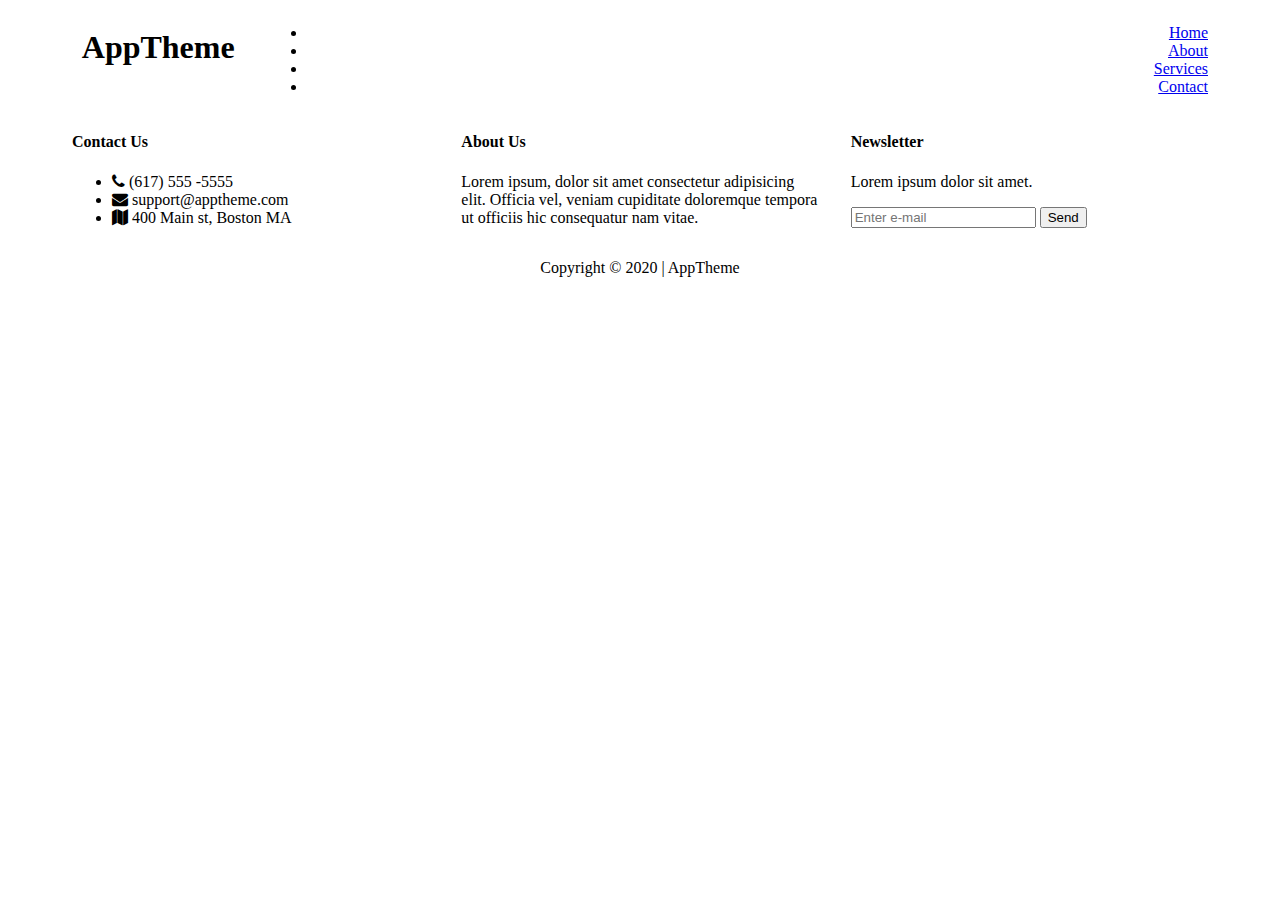
==== src/www/about.html @ 9a5bc37f "Adicionando conteudo a pagina about" ====
<!DOCTYPE html>
<html lang="en">
<head>
    <meta charset="UTF-8">
    <meta name="viewport" content="width=device-width, initial-scale=1.0">
    <meta http-equiv="X-UA-Compatible" content="ie=edge">
    <link rel="stylesheet" href="css/font-awesome.css">
    <link rel="stylesheet" href="css/flexboxgrid.css">
    <link rel="stylesheet" href="css/style.css">
    <title>TM - AppTheme | About</title>
</head>
<body>
    <!-- Header -->
    <header id="main-header">
        <div class="container">
            <div class="row end-sm end-md end-lg">
                <div class="col-xs-12 col-sm-2 col-md-2 col-lg-2">
                    <h1><span class="primary-text">App</span>Theme</h1>
                </div>
                <div class="col-xs-12 col-sm-10 col-md-10 col-lg-10">
                    <nav id="navbar">
                        <ul>
                            <li><a href="index.html">Home</a></li>
                            <li class="current"><a href="about.html">About</a></li>
                            <li><a href="services.html">Services</a></li>
                            <li><a href="contact.html">Contact</a></li>
                        </ul>
                    </nav>
                </div>
            </div>
        </div>
    </header>

    <!-- Company -->
    <section id="company">
        <div class="container">
            <div class="row">
                <div class="col-xs-12 col-sm-4 col-md-4 col-lg-4">
                    <h4>Contact Us</h4>
                    <ul>
                        <li><i class="fa fa-phone"></i> (617) 555 -5555</li>
                        <li><i class="fa fa-envelope"></i> support@apptheme.com</li>
                        <li><i class="fa fa-map"></i> 400 Main st, Boston MA</li>
                    </ul>
                </div>
                <div class="col-xs-12 col-sm-4 col-md-4 col-lg-4">
                    <h4>About Us</h4>
                    <p>Lorem ipsum, dolor sit amet consectetur adipisicing elit. Officia vel, veniam cupiditate doloremque tempora ut officiis hic consequatur nam vitae.</p>
                </div>
                <div class="col-xs-12 col-sm-4 col-md-4 col-lg-4">
                    <h4>Newsletter</h4>
                    <p>Lorem ipsum dolor sit amet.</p>
                    <form>
                        <input type="text" name="email" placeholder="Enter e-mail">
                        <button type="submit" name="button">Send</button>
                    </form>
                </div>
            </div>
        </div>
    </section>

    <!-- Footer -->
    <footer id="main-footer">
        <div class="container">
            <div class="row center-xs center-sm center-md center-lg">
                <div class="col-xs-12 col-sm-12 col-md-12 col-lg-12">
                    <p>Copyright &copy; 2020 | AppTheme</p>
                </div>
            </div>
        </div>
    </footer>
</body>
</html>
---- src/www/css/flexboxgrid.css ----
/* Uncomment and set these variables to customize the grid. */

.container-fluid {
  margin-right: auto;
  margin-left: auto;
  padding-right: 2rem;
  padding-left: 2rem;
}

.row {
  box-sizing: border-box;
  display: -ms-flexbox;
  display: -webkit-box;
  display: flex;
  -ms-flex: 0 1 auto;
  -webkit-box-flex: 0;
  flex: 0 1 auto;
  -ms-flex-direction: row;
  -webkit-box-orient: horizontal;
  -webkit-box-direction: normal;
  flex-direction: row;
  -ms-flex-wrap: wrap;
  flex-wrap: wrap;
  margin-right: -1rem;
  margin-left: -1rem;
}

.row.reverse {
  -ms-flex-direction: row-reverse;
  -webkit-box-orient: horizontal;
  -webkit-box-direction: reverse;
  flex-direction: row-reverse;
}

.col.reverse {
  -ms-flex-direction: column-reverse;
  -webkit-box-orient: vertical;
  -webkit-box-direction: reverse;
  flex-direction: column-reverse;
}

.col-xs,
.col-xs-1,
.col-xs-2,
.col-xs-3,
.col-xs-4,
.col-xs-5,
.col-xs-6,
.col-xs-7,
.col-xs-8,
.col-xs-9,
.col-xs-10,
.col-xs-11,
.col-xs-12 {
  box-sizing: border-box;
  -ms-flex: 0 0 auto;
  -webkit-box-flex: 0;
  flex: 0 0 auto;
  padding-right: 1rem;
  padding-left: 1rem;
}

.col-xs {
  -webkit-flex-grow: 1;
  -ms-flex-positive: 1;
  -webkit-box-flex: 1;
  flex-grow: 1;
  -ms-flex-preferred-size: 0;
  flex-basis: 0;
  max-width: 100%;
}

.col-xs-1 {
  -ms-flex-preferred-size: 8.333%;
  flex-basis: 8.333%;
  max-width: 8.333%;
}

.col-xs-2 {
  -ms-flex-preferred-size: 16.667%;
  flex-basis: 16.667%;
  max-width: 16.667%;
}

.col-xs-3 {
  -ms-flex-preferred-size: 25%;
  flex-basis: 25%;
  max-width: 25%;
}

.col-xs-4 {
  -ms-flex-preferred-size: 33.333%;
  flex-basis: 33.333%;
  max-width: 33.333%;
}

.col-xs-5 {
  -ms-flex-preferred-size: 41.667%;
  flex-basis: 41.667%;
  max-width: 41.667%;
}

.col-xs-6 {
  -ms-flex-preferred-size: 50%;
  flex-basis: 50%;
  max-width: 50%;
}

.col-xs-7 {
  -ms-flex-preferred-size: 58.333%;
  flex-basis: 58.333%;
  max-width: 58.333%;
}

.col-xs-8 {
  -ms-flex-preferred-size: 66.667%;
  flex-basis: 66.667%;
  max-width: 66.667%;
}

.col-xs-9 {
  -ms-flex-preferred-size: 75%;
  flex-basis: 75%;
  max-width: 75%;
}

.col-xs-10 {
  -ms-flex-preferred-size: 83.333%;
  flex-basis: 83.333%;
  max-width: 83.333%;
}

.col-xs-11 {
  -ms-flex-preferred-size: 91.667%;
  flex-basis: 91.667%;
  max-width: 91.667%;
}

.col-xs-12 {
  -ms-flex-preferred-size: 100%;
  flex-basis: 100%;
  max-width: 100%;
}

.col-xs-offset-1 {
  margin-left: 8.333%;
}

.col-xs-offset-2 {
  margin-left: 16.667%;
}

.col-xs-offset-3 {
  margin-left: 25%;
}

.col-xs-offset-4 {
  margin-left: 33.333%;
}

.col-xs-offset-5 {
  margin-left: 41.667%;
}

.col-xs-offset-6 {
  margin-left: 50%;
}

.col-xs-offset-7 {
  margin-left: 58.333%;
}

.col-xs-offset-8 {
  margin-left: 66.667%;
}

.col-xs-offset-9 {
  margin-left: 75%;
}

.col-xs-offset-10 {
  margin-left: 83.333%;
}

.col-xs-offset-11 {
  margin-left: 91.667%;
}

.start-xs {
  -ms-flex-pack: start;
  -webkit-box-pack: start;
  justify-content: flex-start;
  text-align: start;
}

.center-xs {
  -ms-flex-pack: center;
  -webkit-box-pack: center;
  justify-content: center;
  text-align: center;
}

.end-xs {
  -ms-flex-pack: end;
  -webkit-box-pack: end;
  justify-content: flex-end;
  text-align: end;
}

.top-xs {
  -ms-flex-align: start;
  -webkit-box-align: start;
  align-items: flex-start;
}

.middle-xs {
  -ms-flex-align: center;
  -webkit-box-align: center;
  align-items: center;
}

.bottom-xs {
  -ms-flex-align: end;
  -webkit-box-align: end;
  align-items: flex-end;
}

.around-xs {
  -ms-flex-pack: distribute;
  justify-content: space-around;
}

.between-xs {
  -ms-flex-pack: justify;
  -webkit-box-pack: justify;
  justify-content: space-between;
}

.first-xs {
  -ms-flex-order: -1;
  -webkit-box-ordinal-group: 0;
  order: -1;
}

.last-xs {
  -ms-flex-order: 1;
  -webkit-box-ordinal-group: 2;
  order: 1;
}

@media only screen and (min-width: 48em) {
  .container {
    width: 46rem;
  }

  .col-sm,
  .col-sm-1,
  .col-sm-2,
  .col-sm-3,
  .col-sm-4,
  .col-sm-5,
  .col-sm-6,
  .col-sm-7,
  .col-sm-8,
  .col-sm-9,
  .col-sm-10,
  .col-sm-11,
  .col-sm-12 {
    box-sizing: border-box;
    -ms-flex: 0 0 auto;
    -webkit-box-flex: 0;
    flex: 0 0 auto;
    padding-right: 1rem;
    padding-left: 1rem;
  }

  .col-sm {
    -webkit-flex-grow: 1;
    -ms-flex-positive: 1;
    -webkit-box-flex: 1;
    flex-grow: 1;
    -ms-flex-preferred-size: 0;
    flex-basis: 0;
    max-width: 100%;
  }

  .col-sm-1 {
    -ms-flex-preferred-size: 8.333%;
    flex-basis: 8.333%;
    max-width: 8.333%;
  }

  .col-sm-2 {
    -ms-flex-preferred-size: 16.667%;
    flex-basis: 16.667%;
    max-width: 16.667%;
  }

  .col-sm-3 {
    -ms-flex-preferred-size: 25%;
    flex-basis: 25%;
    max-width: 25%;
  }

  .col-sm-4 {
    -ms-flex-preferred-size: 33.333%;
    flex-basis: 33.333%;
    max-width: 33.333%;
  }

  .col-sm-5 {
    -ms-flex-preferred-size: 41.667%;
    flex-basis: 41.667%;
    max-width: 41.667%;
  }

  .col-sm-6 {
    -ms-flex-preferred-size: 50%;
    flex-basis: 50%;
    max-width: 50%;
  }

  .col-sm-7 {
    -ms-flex-preferred-size: 58.333%;
    flex-basis: 58.333%;
    max-width: 58.333%;
  }

  .col-sm-8 {
    -ms-flex-preferred-size: 66.667%;
    flex-basis: 66.667%;
    max-width: 66.667%;
  }

  .col-sm-9 {
    -ms-flex-preferred-size: 75%;
    flex-basis: 75%;
    max-width: 75%;
  }

  .col-sm-10 {
    -ms-flex-preferred-size: 83.333%;
    flex-basis: 83.333%;
    max-width: 83.333%;
  }

  .col-sm-11 {
    -ms-flex-preferred-size: 91.667%;
    flex-basis: 91.667%;
    max-width: 91.667%;
  }

  .col-sm-12 {
    -ms-flex-preferred-size: 100%;
    flex-basis: 100%;
    max-width: 100%;
  }

  .col-sm-offset-1 {
    margin-left: 8.333%;
  }

  .col-sm-offset-2 {
    margin-left: 16.667%;
  }

  .col-sm-offset-3 {
    margin-left: 25%;
  }

  .col-sm-offset-4 {
    margin-left: 33.333%;
  }

  .col-sm-offset-5 {
    margin-left: 41.667%;
  }

  .col-sm-offset-6 {
    margin-left: 50%;
  }

  .col-sm-offset-7 {
    margin-left: 58.333%;
  }

  .col-sm-offset-8 {
    margin-left: 66.667%;
  }

  .col-sm-offset-9 {
    margin-left: 75%;
  }

  .col-sm-offset-10 {
    margin-left: 83.333%;
  }

  .col-sm-offset-11 {
    margin-left: 91.667%;
  }

  .start-sm {
    -ms-flex-pack: start;
    -webkit-box-pack: start;
    justify-content: flex-start;
    text-align: start;
  }

  .center-sm {
    -ms-flex-pack: center;
    -webkit-box-pack: center;
    justify-content: center;
    text-align: center;
  }

  .end-sm {
    -ms-flex-pack: end;
    -webkit-box-pack: end;
    justify-content: flex-end;
    text-align: end;
  }

  .top-sm {
    -ms-flex-align: start;
    -webkit-box-align: start;
    align-items: flex-start;
  }

  .middle-sm {
    -ms-flex-align: center;
    -webkit-box-align: center;
    align-items: center;
  }

  .bottom-sm {
    -ms-flex-align: end;
    -webkit-box-align: end;
    align-items: flex-end;
  }

  .around-sm {
    -ms-flex-pack: distribute;
    justify-content: space-around;
  }

  .between-sm {
    -ms-flex-pack: justify;
    -webkit-box-pack: justify;
    justify-content: space-between;
  }

  .first-sm {
    -ms-flex-order: -1;
    -webkit-box-ordinal-group: 0;
    order: -1;
  }

  .last-sm {
    -ms-flex-order: 1;
    -webkit-box-ordinal-group: 2;
    order: 1;
  }
}

@media only screen and (min-width: 62em) {
  .container {
    width: 61rem;
  }

  .col-md,
  .col-md-1,
  .col-md-2,
  .col-md-3,
  .col-md-4,
  .col-md-5,
  .col-md-6,
  .col-md-7,
  .col-md-8,
  .col-md-9,
  .col-md-10,
  .col-md-11,
  .col-md-12 {
    box-sizing: border-box;
    -ms-flex: 0 0 auto;
    -webkit-box-flex: 0;
    flex: 0 0 auto;
    padding-right: 1rem;
    padding-left: 1rem;
  }

  .col-md {
    -webkit-flex-grow: 1;
    -ms-flex-positive: 1;
    -webkit-box-flex: 1;
    flex-grow: 1;
    -ms-flex-preferred-size: 0;
    flex-basis: 0;
    max-width: 100%;
  }

  .col-md-1 {
    -ms-flex-preferred-size: 8.333%;
    flex-basis: 8.333%;
    max-width: 8.333%;
  }

  .col-md-2 {
    -ms-flex-preferred-size: 16.667%;
    flex-basis: 16.667%;
    max-width: 16.667%;
  }

  .col-md-3 {
    -ms-flex-preferred-size: 25%;
    flex-basis: 25%;
    max-width: 25%;
  }

  .col-md-4 {
    -ms-flex-preferred-size: 33.333%;
    flex-basis: 33.333%;
    max-width: 33.333%;
  }

  .col-md-5 {
    -ms-flex-preferred-size: 41.667%;
    flex-basis: 41.667%;
    max-width: 41.667%;
  }

  .col-md-6 {
    -ms-flex-preferred-size: 50%;
    flex-basis: 50%;
    max-width: 50%;
  }

  .col-md-7 {
    -ms-flex-preferred-size: 58.333%;
    flex-basis: 58.333%;
    max-width: 58.333%;
  }

  .col-md-8 {
    -ms-flex-preferred-size: 66.667%;
    flex-basis: 66.667%;
    max-width: 66.667%;
  }

  .col-md-9 {
    -ms-flex-preferred-size: 75%;
    flex-basis: 75%;
    max-width: 75%;
  }

  .col-md-10 {
    -ms-flex-preferred-size: 83.333%;
    flex-basis: 83.333%;
    max-width: 83.333%;
  }

  .col-md-11 {
    -ms-flex-preferred-size: 91.667%;
    flex-basis: 91.667%;
    max-width: 91.667%;
  }

  .col-md-12 {
    -ms-flex-preferred-size: 100%;
    flex-basis: 100%;
    max-width: 100%;
  }

  .col-md-offset-1 {
    margin-left: 8.333%;
  }

  .col-md-offset-2 {
    margin-left: 16.667%;
  }

  .col-md-offset-3 {
    margin-left: 25%;
  }

  .col-md-offset-4 {
    margin-left: 33.333%;
  }

  .col-md-offset-5 {
    margin-left: 41.667%;
  }

  .col-md-offset-6 {
    margin-left: 50%;
  }

  .col-md-offset-7 {
    margin-left: 58.333%;
  }

  .col-md-offset-8 {
    margin-left: 66.667%;
  }

  .col-md-offset-9 {
    margin-left: 75%;
  }

  .col-md-offset-10 {
    margin-left: 83.333%;
  }

  .col-md-offset-11 {
    margin-left: 91.667%;
  }

  .start-md {
    -ms-flex-pack: start;
    -webkit-box-pack: start;
    justify-content: flex-start;
    text-align: start;
  }

  .center-md {
    -ms-flex-pack: center;
    -webkit-box-pack: center;
    justify-content: center;
    text-align: center;
  }

  .end-md {
    -ms-flex-pack: end;
    -webkit-box-pack: end;
    justify-content: flex-end;
    text-align: end;
  }

  .top-md {
    -ms-flex-align: start;
    -webkit-box-align: start;
    align-items: flex-start;
  }

  .middle-md {
    -ms-flex-align: center;
    -webkit-box-align: center;
    align-items: center;
  }

  .bottom-md {
    -ms-flex-align: end;
    -webkit-box-align: end;
    align-items: flex-end;
  }

  .around-md {
    -ms-flex-pack: distribute;
    justify-content: space-around;
  }

  .between-md {
    -ms-flex-pack: justify;
    -webkit-box-pack: justify;
    justify-content: space-between;
  }

  .first-md {
    -ms-flex-order: -1;
    -webkit-box-ordinal-group: 0;
    order: -1;
  }

  .last-md {
    -ms-flex-order: 1;
    -webkit-box-ordinal-group: 2;
    order: 1;
  }
}

@media only screen and (min-width: 75em) {
  .container {
    width: 71rem;
  }

  .col-lg,
  .col-lg-1,
  .col-lg-2,
  .col-lg-3,
  .col-lg-4,
  .col-lg-5,
  .col-lg-6,
  .col-lg-7,
  .col-lg-8,
  .col-lg-9,
  .col-lg-10,
  .col-lg-11,
  .col-lg-12 {
    box-sizing: border-box;
    -ms-flex: 0 0 auto;
    -webkit-box-flex: 0;
    flex: 0 0 auto;
    padding-right: 1rem;
    padding-left: 1rem;
  }

  .col-lg {
    -webkit-flex-grow: 1;
    -ms-flex-positive: 1;
    -webkit-box-flex: 1;
    flex-grow: 1;
    -ms-flex-preferred-size: 0;
    flex-basis: 0;
    max-width: 100%;
  }

  .col-lg-1 {
    -ms-flex-preferred-size: 8.333%;
    flex-basis: 8.333%;
    max-width: 8.333%;
  }

  .col-lg-2 {
    -ms-flex-preferred-size: 16.667%;
    flex-basis: 16.667%;
    max-width: 16.667%;
  }

  .col-lg-3 {
    -ms-flex-preferred-size: 25%;
    flex-basis: 25%;
    max-width: 25%;
  }

  .col-lg-4 {
    -ms-flex-preferred-size: 33.333%;
    flex-basis: 33.333%;
    max-width: 33.333%;
  }

  .col-lg-5 {
    -ms-flex-preferred-size: 41.667%;
    flex-basis: 41.667%;
    max-width: 41.667%;
  }

  .col-lg-6 {
    -ms-flex-preferred-size: 50%;
    flex-basis: 50%;
    max-width: 50%;
  }

  .col-lg-7 {
    -ms-flex-preferred-size: 58.333%;
    flex-basis: 58.333%;
    max-width: 58.333%;
  }

  .col-lg-8 {
    -ms-flex-preferred-size: 66.667%;
    flex-basis: 66.667%;
    max-width: 66.667%;
  }

  .col-lg-9 {
    -ms-flex-preferred-size: 75%;
    flex-basis: 75%;
    max-width: 75%;
  }

  .col-lg-10 {
    -ms-flex-preferred-size: 83.333%;
    flex-basis: 83.333%;
    max-width: 83.333%;
  }

  .col-lg-11 {
    -ms-flex-preferred-size: 91.667%;
    flex-basis: 91.667%;
    max-width: 91.667%;
  }

  .col-lg-12 {
    -ms-flex-preferred-size: 100%;
    flex-basis: 100%;
    max-width: 100%;
  }

  .col-lg-offset-1 {
    margin-left: 8.333%;
  }

  .col-lg-offset-2 {
    margin-left: 16.667%;
  }

  .col-lg-offset-3 {
    margin-left: 25%;
  }

  .col-lg-offset-4 {
    margin-left: 33.333%;
  }

  .col-lg-offset-5 {
    margin-left: 41.667%;
  }

  .col-lg-offset-6 {
    margin-left: 50%;
  }

  .col-lg-offset-7 {
    margin-left: 58.333%;
  }

  .col-lg-offset-8 {
    margin-left: 66.667%;
  }

  .col-lg-offset-9 {
    margin-left: 75%;
  }

  .col-lg-offset-10 {
    margin-left: 83.333%;
  }

  .col-lg-offset-11 {
    margin-left: 91.667%;
  }

  .start-lg {
    -ms-flex-pack: start;
    -webkit-box-pack: start;
    justify-content: flex-start;
    text-align: start;
  }

  .center-lg {
    -ms-flex-pack: center;
    -webkit-box-pack: center;
    justify-content: center;
    text-align: center;
  }

  .end-lg {
    -ms-flex-pack: end;
    -webkit-box-pack: end;
    justify-content: flex-end;
    text-align: end;
  }

  .top-lg {
    -ms-flex-align: start;
    -webkit-box-align: start;
    align-items: flex-start;
  }

  .middle-lg {
    -ms-flex-align: center;
    -webkit-box-align: center;
    align-items: center;
  }

  .bottom-lg {
    -ms-flex-align: end;
    -webkit-box-align: end;
    align-items: flex-end;
  }

  .around-lg {
    -ms-flex-pack: distribute;
    justify-content: space-around;
  }

  .between-lg {
    -ms-flex-pack: justify;
    -webkit-box-pack: justify;
    justify-content: space-between;
  }

  .first-lg {
    -ms-flex-order: -1;
    -webkit-box-ordinal-group: 0;
    order: -1;
  }

  .last-lg {
    -ms-flex-order: 1;
    -webkit-box-ordinal-group: 2;
    order: 1;
  }
}
---- src/www/css/style.css ----
/* style.css */
img{
    width: 100%;
}
.container{
    margin: auto;
}
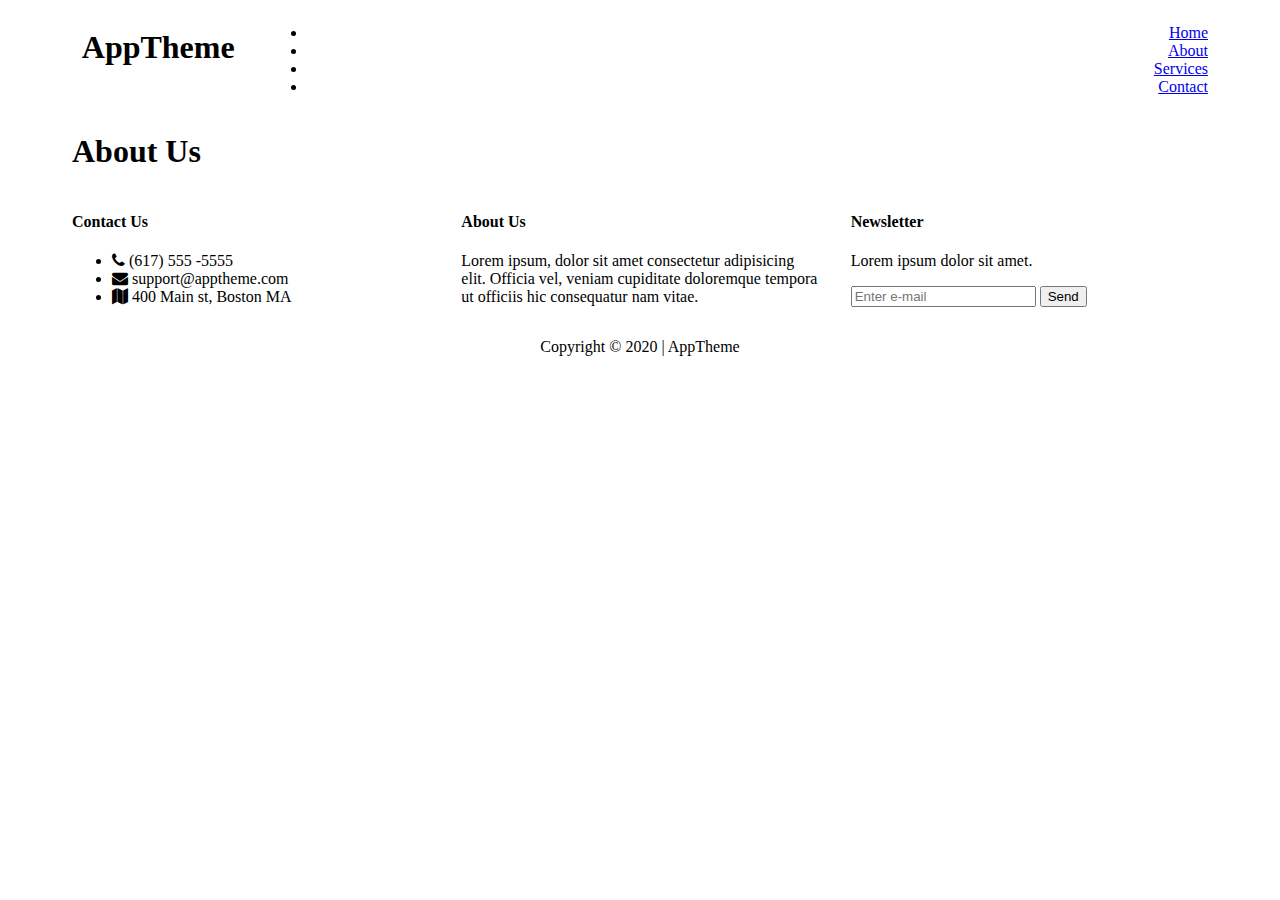
==== commit ffad2673: "Adicionando text incial da pagina About" ====
--- a/src/www/about.html
+++ b/src/www/about.html
@@ -30,6 +30,17 @@
             </div>
         </div>
     </header>
+
+    <!-- Sub-header -->
+    <section id="subheader">
+        <div class="container">
+            <div class="row">
+                <div class="col-xs-12 col-sm-12 col-md-12 col-lg-12">
+                    <h1>About Us</h1>
+                </div>
+            </div>
+        </div>
+    </section>
 
     <!-- Company -->
     <section id="company">
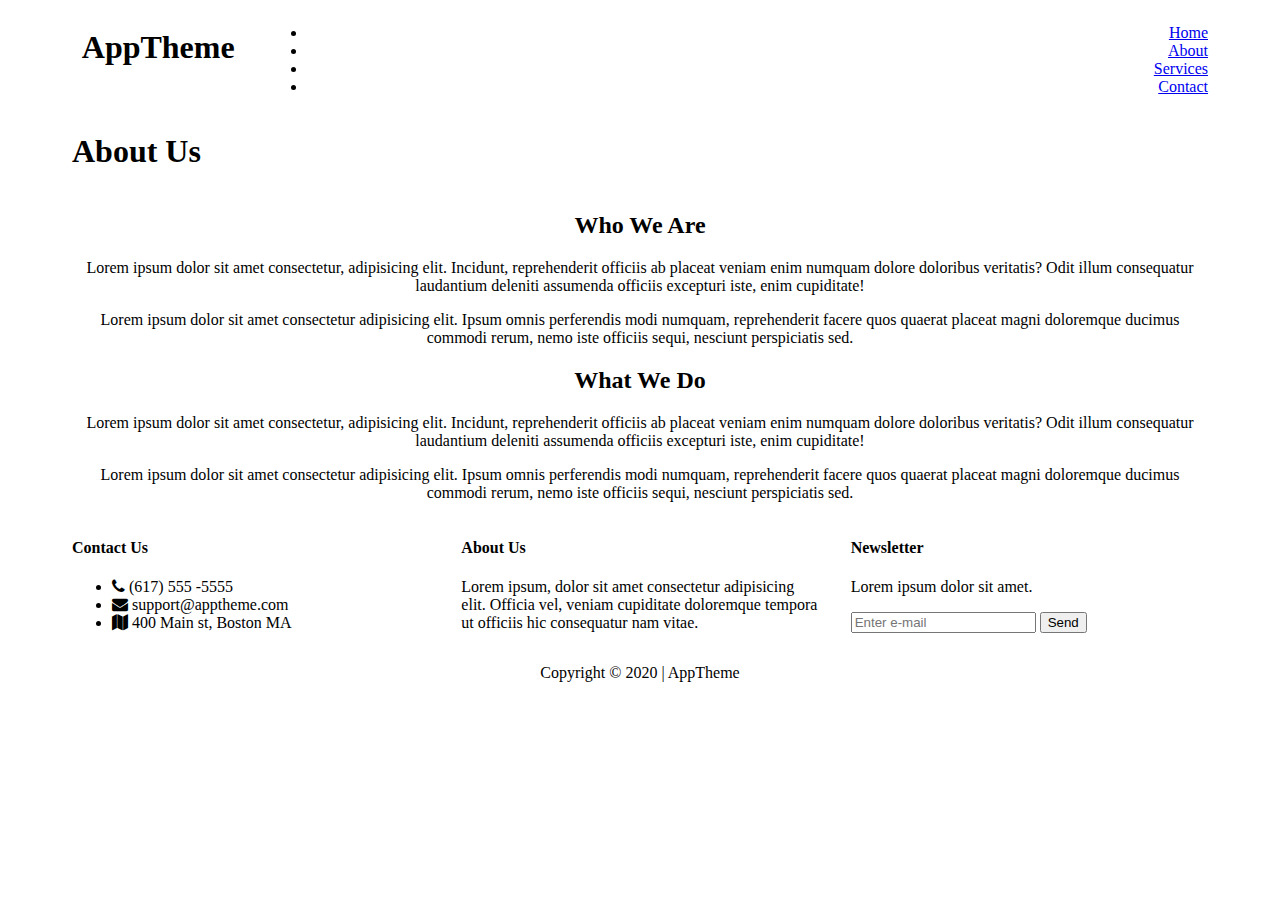
==== commit a9ca0d3c: "Concluindo o conteudo da pagina about" ====
--- a/src/www/about.html
+++ b/src/www/about.html
@@ -37,6 +37,22 @@
             <div class="row">
                 <div class="col-xs-12 col-sm-12 col-md-12 col-lg-12">
                     <h1>About Us</h1>
+                </div>
+            </div>
+        </div>
+    </section>
+
+    <!-- Main Page -->
+    <section id="page" class="about">
+        <div class="container">
+            <div class="row center-xs center-sm center-md center-lg">
+                <div class="col-xs-12 col-sm-12 col-md-12 col-lg-12">
+                    <h2><span class="primary-text">Who</span> We Are</h2>
+                    <p>Lorem ipsum dolor sit amet consectetur, adipisicing elit. Incidunt, reprehenderit officiis ab placeat veniam enim numquam dolore doloribus veritatis? Odit illum consequatur laudantium deleniti assumenda officiis excepturi iste, enim cupiditate!</p>
+                    <p>Lorem ipsum dolor sit amet consectetur adipisicing elit. Ipsum omnis perferendis modi numquam, reprehenderit facere quos quaerat placeat magni doloremque ducimus commodi rerum, nemo iste officiis sequi, nesciunt perspiciatis sed.</p>
+                    <h2><span class="primary-text">What</span> We Do</h2>
+                    <p>Lorem ipsum dolor sit amet consectetur, adipisicing elit. Incidunt, reprehenderit officiis ab placeat veniam enim numquam dolore doloribus veritatis? Odit illum consequatur laudantium deleniti assumenda officiis excepturi iste, enim cupiditate!</p>
+                    <p>Lorem ipsum dolor sit amet consectetur adipisicing elit. Ipsum omnis perferendis modi numquam, reprehenderit facere quos quaerat placeat magni doloremque ducimus commodi rerum, nemo iste officiis sequi, nesciunt perspiciatis sed.</p>
                 </div>
             </div>
         </div>
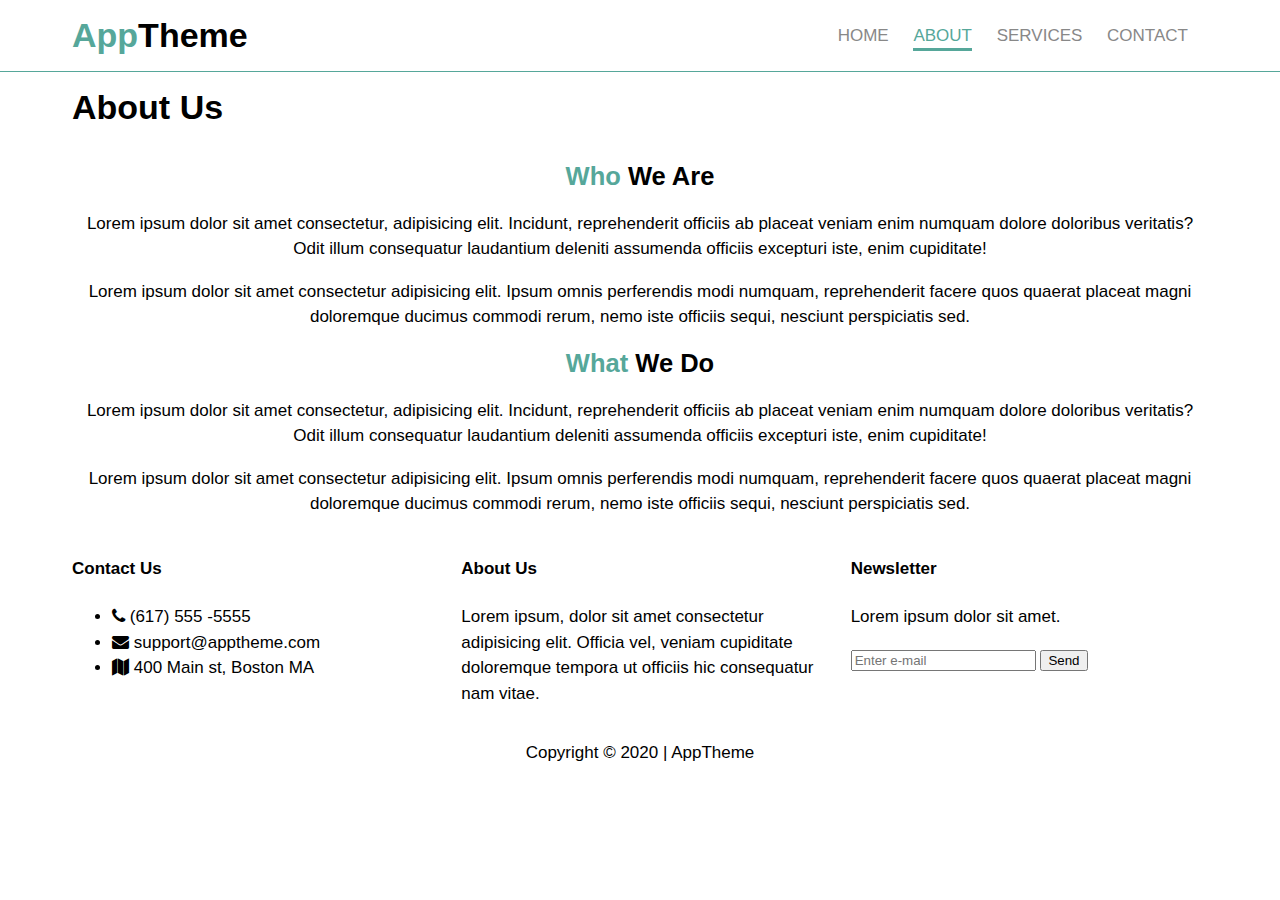
==== commit 99e79eaa: "Corrigindo bug do navbar pra ficar centralizado na vertical" ====
--- a/src/www/about.html
+++ b/src/www/about.html
@@ -13,7 +13,7 @@
     <!-- Header -->
     <header id="main-header">
         <div class="container">
-            <div class="row end-sm end-md end-lg">
+            <div class="row end-sm end-md end-lg middle-xs middle-sm middle-md middle-lg">
                 <div class="col-xs-12 col-sm-2 col-md-2 col-lg-2">
                     <h1><span class="primary-text">App</span>Theme</h1>
                 </div>
--- a/src/www/css/style.css
+++ b/src/www/css/style.css
@@ -1,7 +1,43 @@
 /* style.css */
+body{
+    font-family: 'Open-sans', sans-serif;
+    font-size: 17px;
+    line-height: 1.5em;
+    margin: 0;
+    padding: 0;
+}
 img{
     width: 100%;
 }
 .container{
     margin: auto;
+}
+/* Common Classes */
+.primary-text{
+    color: #56a79a;
+}
+.primary-background{
+    background: #56a79a;
+}
+/* Header */
+#main-header{
+    border-bottom: 1px solid #56a79a;
+}
+/* Navbar */
+#navbar{
+    text-transform: uppercase;
+}
+#navbar li{
+    display: inline;
+    padding-right: 20px;
+    list-style: none;
+}
+#navbar a{
+    text-decoration: none;
+    color: #888;
+}
+#navbar li.current a, #navbar a:hover{
+    color: #56a79a;
+    border-bottom: 3px solid #56a79a;
+    padding-bottom: 3px;
 }